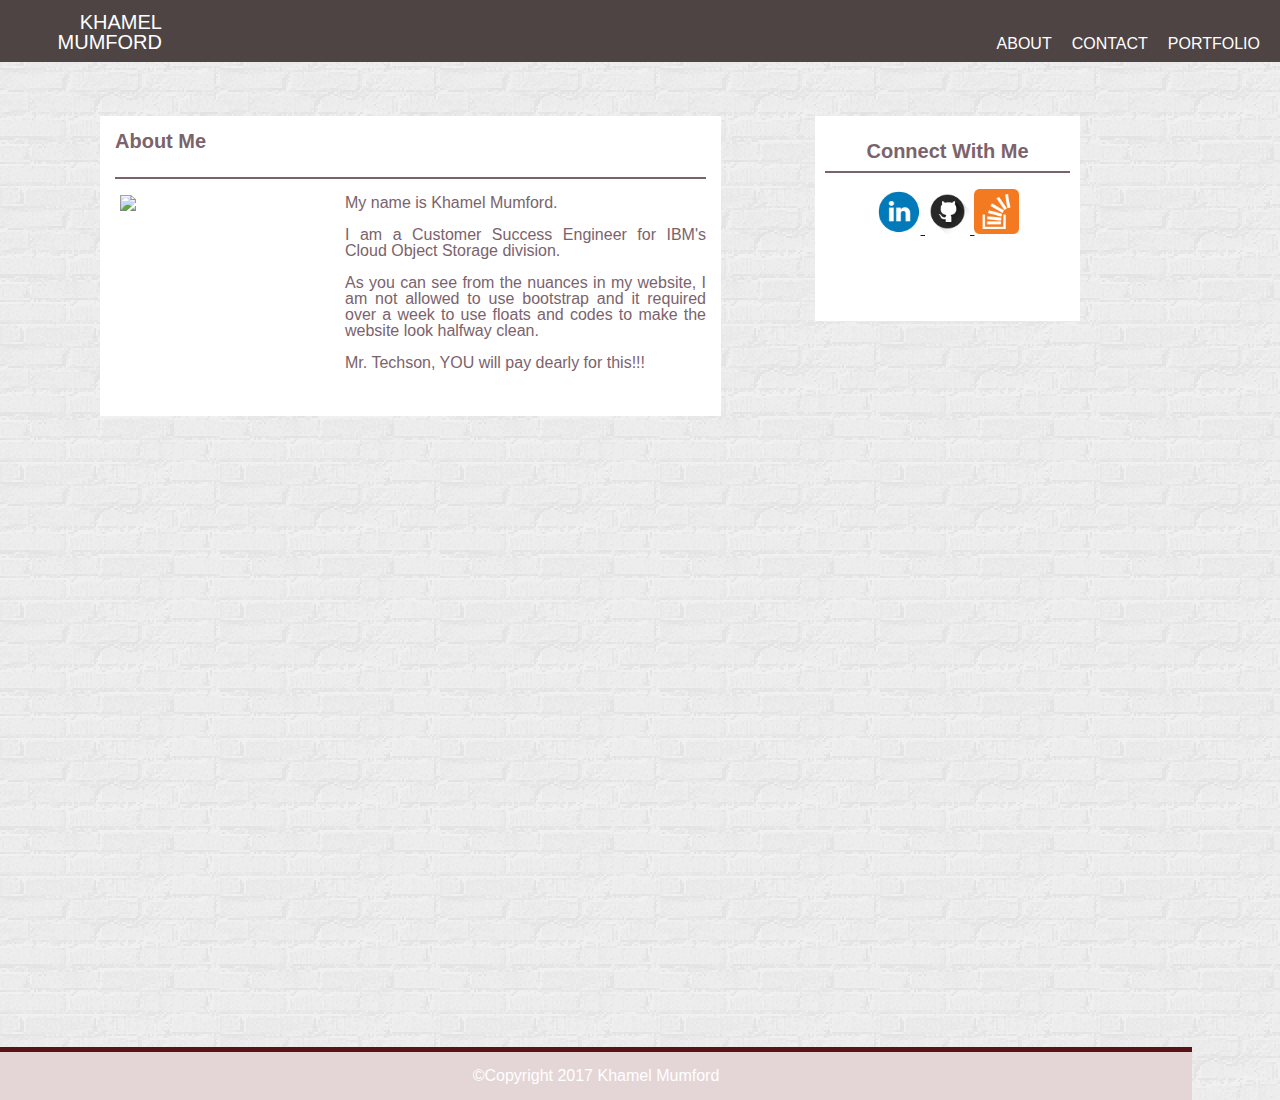
==== index.html @ ad116e77 "First Commit" ====
<!DOCTYPE html>
<html lang="en-us">
<head>
	<meta charset="utf-8">
	<title>HW1-Home</title>
	 <link rel="stylesheet" type="text/css" href="assets/css/style.css">
</head>
<body>
	
	<header>
		<nav>
			<div id="fixed">​ 
				<a href="index.html">KHAMEL MUMFORD</a> 
			</div>​
			<ul>
				<li><a href="portfolio.html">PORTFOLIO</a></li>
					<li><a href="contact.html">CONTACT</a></li>
					<li><a href="#about">ABOUT</a></li>
				</ul>
			</nav>
	</header>
	<br>
		    <main>
		    	<div class="about">
		    		<h1>About Me</h1>
		    		<br>
		    		<div class="border"> </div>
		    		<br>
		    		<img src="assets/images/jax.jpg" class="Jaxpic">
		    			<p>My name is Khamel Mumford.
		    			 </p>
		    			 <p>
		    			 	<br>
		    			 <p>I am a Customer Success Engineer for IBM's Cloud Object Storage division.
		    			 <p>
		    			 	<br>
		    			 <p>As you can see from the nuances in my website, I am not allowed to use bootstrap and it required over a week to use floats and codes to make the website look halfway clean.</p>
		    			 <p>
		    			 	<br>
		    			 <p>Mr. Techson, YOU will pay dearly for this!!!</p>
		    	</div>
		    	<div class="icons">
		    			<h1>
		    				Connect With Me
		    			</h1>
		    			<div class="border"> </div>
		    			<br>
		    			<div>
		    				 <a href="https://www.linkedin.com/in/khamel-mumford-098bb13">
		    				 	<img src="assets/images/if_linkedin_circle_color_107178.png">
		    				 </a>
		    				<a href="https://kmumford123.github.io/Basic-Portfolio/">
		    					<img src="assets/images/if_github_313107.png">
		    				</a>
		    				<a href=https://stackoverflow.com/users/8702635/khamel-mumford"">
		    					<img src="assets/images/if_overflow_386674.png">
		    				</a>
		    			</div>
		    	</div>
		    	<div class="clearfix">
		    		
		    	</div>
		    </main>	
	<footer class="footer"> &copy;Copyright 2017 Khamel Mumford
	</footer>
</body>
</html>
---- assets/css/style.css ----
/* http://meyerweb.com/eric/tools/css/reset/ 
   v2.0 | 20110126
   License: none (public domain)
*/

html, body, div, span, applet, object, iframe,
h1, h2, h3, h4, h5, h6, p, blockquote, pre,
a, abbr, acronym, address, big, cite, code,
del, dfn, em, img, ins, kbd, q, s, samp,
small, strike, strong, sub, sup, tt, var,
b, u, i, center,
dl, dt, dd, ol, ul, li,
fieldset, form, label, legend,
table, caption, tbody, tfoot, thead, tr, th, td,
article, main, canvas, details, embed, 
figure, figcaption, footer, header, hgroup, 
menu, nav, output, ruby, section, summary,
time, mark, audio, video {
	margin: 0;
	padding: 0;
	border: 0;
	font-size: 100%;
	font: inherit;
	vertical-align: baseline;
}
/* HTML5 display-role reset for older browsers */
article, main, details, figcaption, figure, 
footer, header, hgroup, menu, nav, section {
	display: block;
}
body {
	line-height: 1;
}
ol, ul {
	list-style: none;
}
blockquote, q {
	quotes: none;
}
blockquote:before, blockquote:after,
q:before, q:after {
	content: '';
	content: none;
}
table {
	border-collapse: collapse;
	border-spacing: 0;
}

html, body{
	  position: relative;
  margin: 0;
  min-height: 100%;
		}
body {
		background-image: url("../images/brickwall/brickwall_@2X.png");
		height: 1100px;
		width: 1160px;
		font-family: ‘Lucida Grande’, ‘Lucida Sans Unicode’, Lucida, Verdana, Helvetica, Arial, sans-serif;
		color: #7b636c;
	}
h1 {
	font-weight: bolder;
	font-size: 20px;
}
#fixed {
	color: #f5f2f2;
	width: 150px;
	height: 20px;
	float: left;
	position: relative;
	left: 100;
	z-index: 1;
	font-family: ‘Lucida Grande’, ‘Lucida Sans Unicode’, Lucida, Verdana, Helvetica, Arial, sans-serif;
}

header{
				position: fixed;
				background:#4e4444;
				width: 100%;
				top:0;
				padding:0px;
				z-index: 25;
			}
			header nav div {
				margin: 12px;
				text-align: right;
				font-size: 15pt;
			}

			header nav ul{
				margin:10px;
				font-family: ‘Lucida Grande’, ‘Lucida Sans Unicode’, Lucida, Verdana, Helvetica, Arial, sans-serif;
			}

			header nav li{
				float: right;
				padding:10px;
				list-style-type:none;
			}

			header nav li a{
				text-decoration: none;
				color:#fff;
				transition: color 0.5s;
			}

			header nav li a:hover{
				color:rgba(255, 255, 255, 0.75);
			}	
			header nav div a{
				text-decoration: none;
				color:#fff;
				transition: color 0.5s;
			}		

		 }
.cleafix {
	clear: both;
}
main {
	background-color: #fff opacity:0.35;
	height: 425px;
	margin-top: 75px;
	margin-left: 100px;
	margin-right: 100px;
	width: 980px;
	padding-top: 25px;
    filter: alpha(opacity=.50); /* For IE8 and earlier */
		}
	main .about {
			background-color: #fff;
			height: 270px;
		    width: 591px;
		    padding: 15px;
		    float:left;
			}
			.about img.Jaxpic {
			float: left;
			margin-left: 5px;
			height: : 200px;
			width:  200px;;
			}
			 .about p {
				float: right;
				position: relative;
			    text-align: justify;
			    text-justify: inter-word;
			    width: 361px;
				}
		main .icons {
			height: 180px;
			width: 245px;
			float: right;
			background-color: white;
			padding-top: 25px;
			padding-right: 10px;
			padding-left: 10px;
			text-align: center;
		}
		main div a img {
			height: 45px;
			width: 45px;
		}

main .portfolio {
			background-color: #fff;
			height: 765px;
		    width: 591px;
		    padding: 22px;
		    float: left;
			}
main .portfolio h1 {
			margin-left: 15px;
			}
		.border {
			height: 10px;
			border-bottom: solid 2px #7b636c;
		}
		 .portimages-left {
		 	margin: 20px;
		 	margin-top:20px;
		 	position: relative;
		 	float: left;
		    text-align: center;
		    }
		    .portimages-left img, .portimages-right img {
		    width: 250px;
		    height: 186px;
		    /*background-color: #7b636c;*/
			}
			.portimages-right {
			margin: 20px;
		    margin-top:20px;
		 	position: relative;
		 	float: right;
		    text-align: center;
		    width: 250px;
		    height: 186px;
		    /*background-color: #7b636c;*/
			}
		.label {
			position: absolute;
			padding-top: 15px;
			top: 80%;
    		left: 50%;
    		height: 40px;
    		width: 100%;
		    transform: translate(-50%, -50%);
		    background-color: #7b636c;
		    color: white;
			}
	main .contact {
			background-color: #fff;
			height: 265px;
		    width: 591px;
		    padding: 10px;
		    float:left;
		}
		 .contact h1{
		 	margin-bottom: 15px;
		    border bottom: solid 3px grey;
			}
#fname,#lname {
	width: 80%;
	position: relative;
	margin-bottom: 15px;
}
#mssg {
	vertical-align: text-top;
	width: 82.5%;
	height: 90px;
	margin: : 14px;
	margin-bottom: 15px;
}
input [type=submit] {
    width: 100%;
    background-color: #4CAF50;
    color: white;
    padding: 14px 20px;
    margin: 8px 0;
    border: none;
    cursor: pointer;
}
input #submit [type=submit]:hover {
    background-color: #45a049;
}
.footer {
	height: : 100px;
	width:  100%;
	font-family: ‘Lucida Grande’, ‘Lucida Sans Unicode’, Lucida, Verdana, Helvetica, Arial, sans-serif;
	color: white;
	right: 0;
  	bottom: 0;
  	left: 0;
	background-color: #e4d6d6;
	border-top: 5px solid;
	border-color: #581414;
	position: absolute;
	padding: 1rem;
	text-align: center;
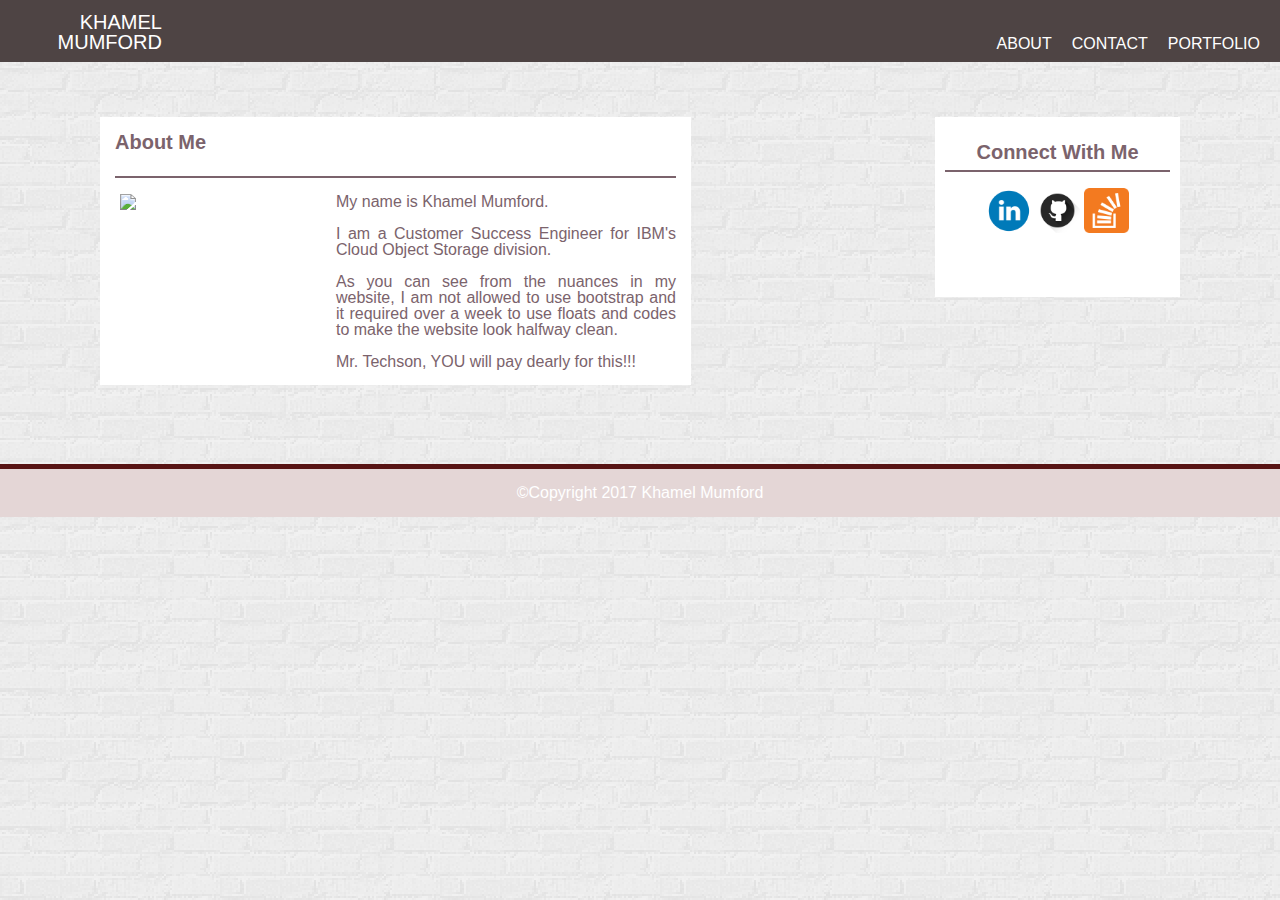
==== commit 20f45539: "HW Uploa4" ====
--- a/index.html
+++ b/index.html
@@ -2,11 +2,13 @@
 <html lang="en-us">
 <head>
 	<meta charset="utf-8">
+	<meta name="viewport" content="width=device-width, initial-scale=1.0">
 	<title>HW1-Home</title>
-	 <link rel="stylesheet" type="text/css" href="assets/css/style.css">
+	<!-- Latest compiled and minified CSS -->
+	<link rel="stylesheet" href="https://maxcdn.bootstrapcdn.com/bootstrap/3.3.7/css/bootstrap.min.css" integrity="sha384-BVYiiSIFeK1dGmJRAkycuHAHRg32OmUcww7on3RYdg4Va+PmSTsz/K68vbdEjh4u" crossorigin="anonymous">
+	<link rel="stylesheet" type="text/css" href="assets/css/style.css">
 </head>
 <body>
-	
 	<header>
 		<nav>
 			<div id="fixed">​ 
--- a/assets/css/style.css
+++ b/assets/css/style.css
@@ -53,9 +53,10 @@
   min-height: 100%;
 		}
 body {
+		display: inline-block;
+		min-height:100%;
+		width: 100%;
 		background-image: url("../images/brickwall/brickwall_@2X.png");
-		height: 1100px;
-		width: 1160px;
 		font-family: ‘Lucida Grande’, ‘Lucida Sans Unicode’, Lucida, Verdana, Helvetica, Arial, sans-serif;
 		color: #7b636c;
 	}
@@ -115,7 +116,7 @@
 			}		
 
 		 }
-.cleafix {
+.clearfix {
 	clear: both;
 }
 main {
@@ -124,14 +125,17 @@
 	margin-top: 75px;
 	margin-left: 100px;
 	margin-right: 100px;
+	margin-bottom: 10px
 	width: 980px;
 	padding-top: 25px;
     filter: alpha(opacity=.50); /* For IE8 and earlier */
 		}
 	main .about {
 			background-color: #fff;
-			height: 270px;
+			height: auto;
 		    width: 591px;
+		    margin-right: 25px;
+		    margin-bottom: 10px;
 		    padding: 15px;
 		    float:left;
 			}
@@ -146,7 +150,7 @@
 				position: relative;
 			    text-align: justify;
 			    text-justify: inter-word;
-			    width: 361px;
+			    width: 340px;
 				}
 		main .icons {
 			height: 180px;
@@ -156,6 +160,7 @@
 			padding-top: 25px;
 			padding-right: 10px;
 			padding-left: 10px;
+			padding-bottom: 20px;
 			text-align: center;
 		}
 		main div a img {
@@ -165,7 +170,9 @@
 
 main .portfolio {
 			background-color: #fff;
-			height: 765px;
+			height: auto;
+			margin-right: 25px;
+			margin-bottom: 10px;
 		    width: 591px;
 		    padding: 22px;
 		    float: left;
@@ -177,27 +184,18 @@
 			height: 10px;
 			border-bottom: solid 2px #7b636c;
 		}
-		 .portimages-left {
-		 	margin: 20px;
+		    .portimages-left /*img*/, .portimages-right /*img*/ {
+		    width: 250px;
+		    height: 186px;
 		 	margin-top:20px;
 		 	position: relative;
+		 	text-align: center;
+			}
+			.portimages-left {
 		 	float: left;
-		    text-align: center;
 		    }
-		    .portimages-left img, .portimages-right img {
-		    width: 250px;
-		    height: 186px;
-		    /*background-color: #7b636c;*/
-			}
 			.portimages-right {
-			margin: 20px;
-		    margin-top:20px;
-		 	position: relative;
 		 	float: right;
-		    text-align: center;
-		    width: 250px;
-		    height: 186px;
-		    /*background-color: #7b636c;*/
 			}
 		.label {
 			position: absolute;
@@ -205,14 +203,16 @@
 			top: 80%;
     		left: 50%;
     		height: 40px;
-    		width: 100%;
+    		width: 200px;
 		    transform: translate(-50%, -50%);
 		    background-color: #7b636c;
 		    color: white;
 			}
 	main .contact {
 			background-color: #fff;
-			height: 265px;
+			height: auto;
+			margin-right: 25px;
+			margin-bottom: 10px;
 		    width: 591px;
 		    padding: 10px;
 		    float:left;
@@ -249,13 +249,41 @@
 	height: : 100px;
 	width:  100%;
 	font-family: ‘Lucida Grande’, ‘Lucida Sans Unicode’, Lucida, Verdana, Helvetica, Arial, sans-serif;
+	margin-top: 10px;
 	color: white;
-	right: 0;
+	/*right: 0;*/
   	bottom: 0;
-  	left: 0;
+/*  	left: 0;*/
 	background-color: #e4d6d6;
 	border-top: 5px solid;
 	border-color: #581414;
+	left: 0;
+	right: 0;
+	bottom: 0;
 	position: absolute;
 	padding: 1rem;
 	text-align: center;
+}
+
+@media  (max-width: 1113px) {
+	main .icons {
+		float: left;
+	}
+
+}
+@media   (max-width: 768px) {
+	 .portimages-left /*img*/, .portimages-right /*img*/ {
+	 	float: none;
+	 }
+}
+@media (max-width: 694px) {
+	main .about, main .contact {
+		float: none;
+	}
+	main {
+		margin-left: 25px;
+		margin-right: 25px;
+		height: auto;
+	}
+
+}
